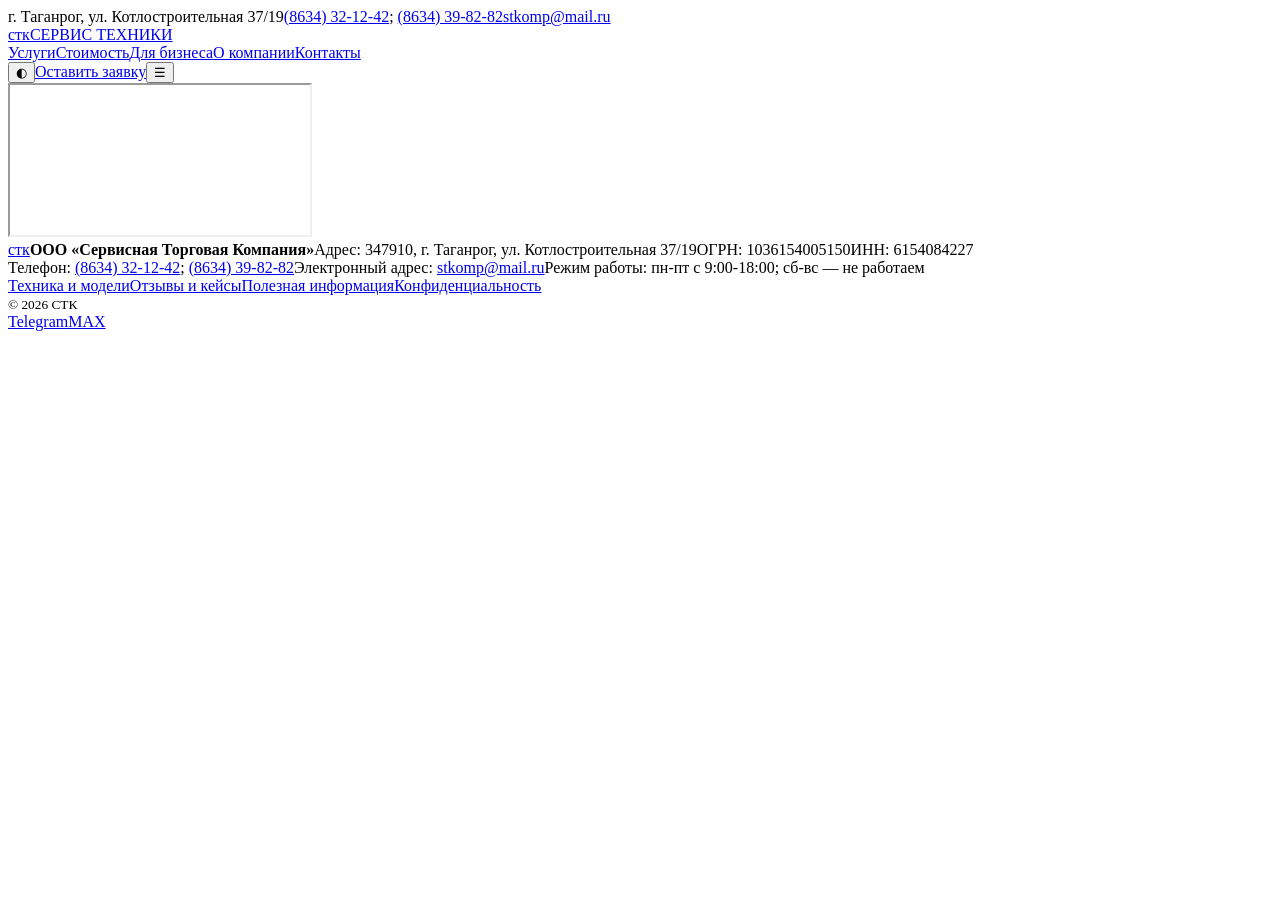
==== public/stk/main.html @ 88eaa66f "Changes" ====
<!doctype html>
<html lang="ru"><head><meta charset="UTF-8"><meta name="viewport" content="width=device-width, initial-scale=1"><meta name="description" content="СТК — ремонт оргтехники, заправка картриджей и обслуживание кассовой техники. Подготовьте заявку на сервис для дома или бизнеса."><meta name="theme-color" content="#101311"><title>СТК — техника в рабочем ритме</title><link rel="stylesheet" href="/stk/styles.css"><script defer src="/stk/app.js"></script></head><body>
<div class="topbar"><span>г. Таганрог, ул. Котлостроительная 37/19</span><span><a href="tel:+78634321242">(8634) 32-12-42</a>; <a href="tel:+78634398282">(8634) 39-82-82</a></span><a href="mailto:stkomp@mail.ru">stkomp@mail.ru</a></div><header><a class="logo" href="#home" aria-label="СТК — главная"><span class="logomark">с<span>т</span>к</span><span class="logo-caption">СЕРВИС ТЕХНИКИ</span></a><nav aria-label="Основная навигация"><a href="#services">Услуги</a><a href="#prices">Стоимость</a><a href="#business">Для бизнеса</a><a href="#about">О компании</a><a href="#contacts">Контакты</a></nav><div class="header-actions"><button class="theme" aria-label="Переключить тему">◐</button><a class="button small" href="#request">Оставить заявку</a><button class="menu" aria-label="Открыть меню" aria-expanded="false">☰</button></div></header>
<main id="content"></main>
<section class="map-block"><iframe title="СТК на Яндекс Картах" src="https://yandex.ru/map-widget/v1/?ll=38.891038%2C47.250168&z=17&pt=38.891038%2C47.250168%2Cpm2rdl" loading="lazy" allowfullscreen></iframe></section>
<footer><div class="company"><a class="logo" href="#home"><span class="logomark">с<span>т</span>к</span></a><strong>ООО «Сервисная Торговая Компания»</strong><span>Адрес: 347910, г. Таганрог, ул. Котлостроительная 37/19</span><span>ОГРН: 1036154005150</span><span>ИНН: 6154084227</span></div><div><span>Телефон: <a href="tel:+78634321242">(8634) 32-12-42</a>; <a href="tel:+78634398282">(8634) 39-82-82</a></span><span>Электронный адрес: <a href="mailto:stkomp@mail.ru">stkomp@mail.ru</a></span><span>Режим работы: пн-пт с 9:00-18:00; сб-вс — не работаем</span></div><div><a href="#equipment">Техника и модели</a><a href="#cases">Отзывы и кейсы</a><a href="#guide">Полезная информация</a><a href="#privacy">Конфиденциальность</a></div><small>© 2026 СТК</small></footer>
<div class="messengers"><a href="https://t.me/+78634321242" target="_blank" rel="noopener" aria-label="Написать в Telegram">Telegram</a><a href="https://max.ru/" target="_blank" rel="noopener" aria-label="Написать в MAX">MAX</a></div>
<div class="toast" role="status"></div><script defer src="/stk/enhancements.js"></script>
<link rel="stylesheet" href="/stk/extras.css"></body></html>
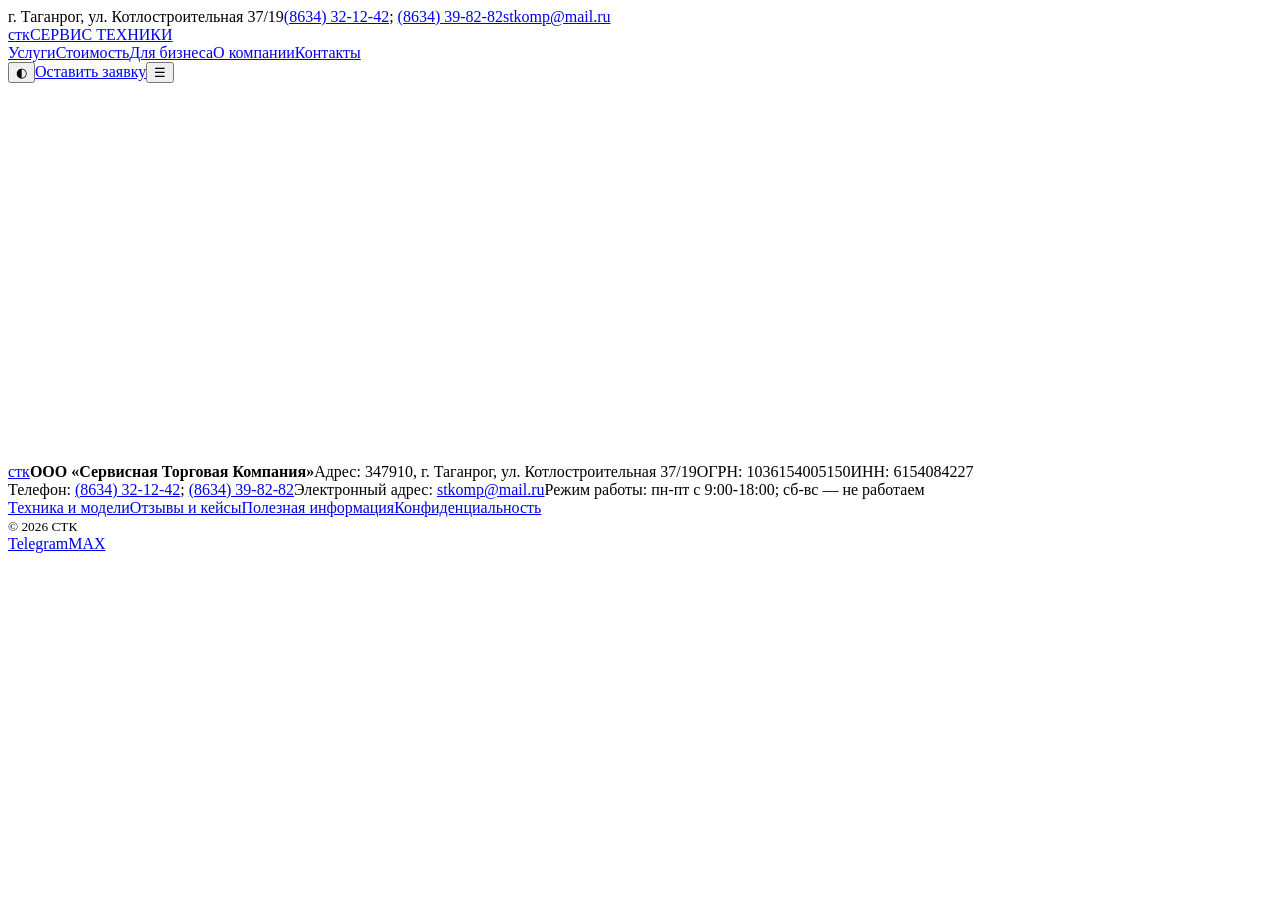
==== commit 9543e2c6: "Changes" ====
--- a/public/stk/main.html
+++ b/public/stk/main.html
@@ -2,8 +2,12 @@
 <html lang="ru"><head><meta charset="UTF-8"><meta name="viewport" content="width=device-width, initial-scale=1"><meta name="description" content="СТК — ремонт оргтехники, заправка картриджей и обслуживание кассовой техники. Подготовьте заявку на сервис для дома или бизнеса."><meta name="theme-color" content="#101311"><title>СТК — техника в рабочем ритме</title><link rel="stylesheet" href="/stk/styles.css"><script defer src="/stk/app.js"></script></head><body>
 <div class="topbar"><span>г. Таганрог, ул. Котлостроительная 37/19</span><span><a href="tel:+78634321242">(8634) 32-12-42</a>; <a href="tel:+78634398282">(8634) 39-82-82</a></span><a href="mailto:stkomp@mail.ru">stkomp@mail.ru</a></div><header><a class="logo" href="#home" aria-label="СТК — главная"><span class="logomark">с<span>т</span>к</span><span class="logo-caption">СЕРВИС ТЕХНИКИ</span></a><nav aria-label="Основная навигация"><a href="#services">Услуги</a><a href="#prices">Стоимость</a><a href="#business">Для бизнеса</a><a href="#about">О компании</a><a href="#contacts">Контакты</a></nav><div class="header-actions"><button class="theme" aria-label="Переключить тему">◐</button><a class="button small" href="#request">Оставить заявку</a><button class="menu" aria-label="Открыть меню" aria-expanded="false">☰</button></div></header>
 <main id="content"></main>
-<section class="map-block"><iframe title="СТК на Яндекс Картах" src="https://yandex.ru/map-widget/v1/?ll=38.891038%2C47.250168&z=17&pt=38.891038%2C47.250168%2Cpm2rdl" loading="lazy" allowfullscreen></iframe></section>
+<section class="map-block"><div id="ymap" style="width:100%;height:380px" role="img" aria-label="СТК на Яндекс Картах"></div></section>
 <footer><div class="company"><a class="logo" href="#home"><span class="logomark">с<span>т</span>к</span></a><strong>ООО «Сервисная Торговая Компания»</strong><span>Адрес: 347910, г. Таганрог, ул. Котлостроительная 37/19</span><span>ОГРН: 1036154005150</span><span>ИНН: 6154084227</span></div><div><span>Телефон: <a href="tel:+78634321242">(8634) 32-12-42</a>; <a href="tel:+78634398282">(8634) 39-82-82</a></span><span>Электронный адрес: <a href="mailto:stkomp@mail.ru">stkomp@mail.ru</a></span><span>Режим работы: пн-пт с 9:00-18:00; сб-вс — не работаем</span></div><div><a href="#equipment">Техника и модели</a><a href="#cases">Отзывы и кейсы</a><a href="#guide">Полезная информация</a><a href="#privacy">Конфиденциальность</a></div><small>© 2026 СТК</small></footer>
 <div class="messengers"><a href="https://t.me/+78634321242" target="_blank" rel="noopener" aria-label="Написать в Telegram">Telegram</a><a href="https://max.ru/" target="_blank" rel="noopener" aria-label="Написать в MAX">MAX</a></div>
 <div class="toast" role="status"></div><script defer src="/stk/enhancements.js"></script>
-<link rel="stylesheet" href="/stk/extras.css"></body></html>
+<link rel="stylesheet" href="/stk/extras.css"><script src="https://api-maps.yandex.ru/2.1/?lang=ru_RU"></script><script>
+ymaps.ready(function(){var c=[47.250168,38.891038];var m=new ymaps.Map("ymap",{center:c,zoom:17,controls:["zoomControl","fullscreenControl"]});m.behaviors.disable("scrollZoom");
+var svg='<svg xmlns="http://www.w3.org/2000/svg" viewBox="0 0 24 34" width="44" height="62"><path d="M12 0C5.4 0 0 5.3 0 11.9 0 20.8 12 34 12 34s12-13.2 12-22.1C24 5.3 18.6 0 12 0z" fill="#fc3f1d"/><circle cx="12" cy="12" r="4.6" fill="#fff"/></svg>';
+m.geoObjects.add(new ymaps.Placemark(c,{hintContent:"СТК — Сервисная Торговая Компания",balloonContent:"<b>ООО «Сервисная Торговая Компания»</b><br>г. Таганрог, ул. Котлостроительная 37/19"},{iconLayout:"default#image",iconImageHref:"data:image/svg+xml;charset=utf-8,"+encodeURIComponent(svg),iconImageSize:[44,62],iconImageOffset:[-22,-62]}));});
+</script></body></html>
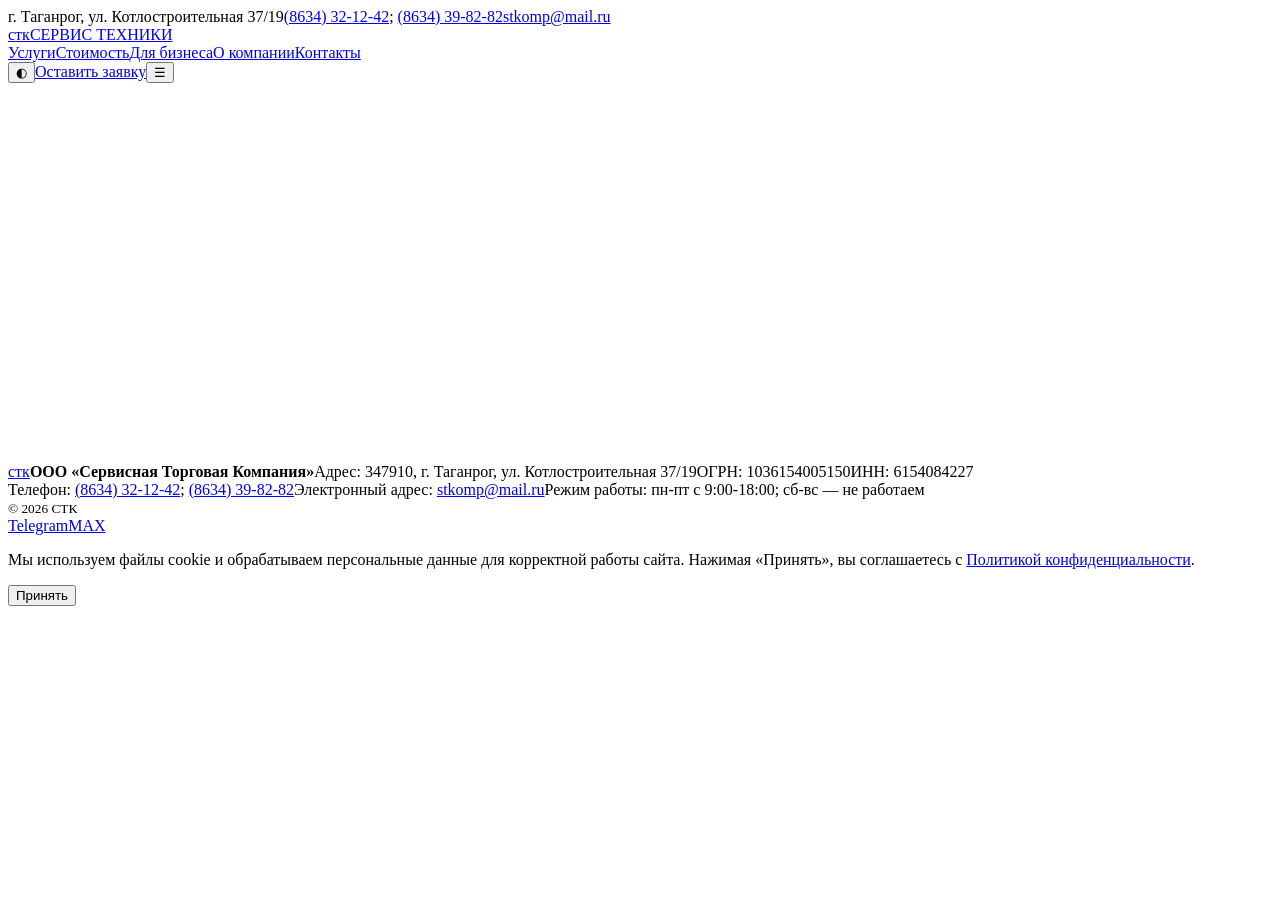
==== commit 1ce10e89: "Changes" ====
--- a/public/stk/main.html
+++ b/public/stk/main.html
@@ -3,11 +3,14 @@
 <div class="topbar"><span>г. Таганрог, ул. Котлостроительная 37/19</span><span><a href="tel:+78634321242">(8634) 32-12-42</a>; <a href="tel:+78634398282">(8634) 39-82-82</a></span><a href="mailto:stkomp@mail.ru">stkomp@mail.ru</a></div><header><a class="logo" href="#home" aria-label="СТК — главная"><span class="logomark">с<span>т</span>к</span><span class="logo-caption">СЕРВИС ТЕХНИКИ</span></a><nav aria-label="Основная навигация"><a href="#services">Услуги</a><a href="#prices">Стоимость</a><a href="#business">Для бизнеса</a><a href="#about">О компании</a><a href="#contacts">Контакты</a></nav><div class="header-actions"><button class="theme" aria-label="Переключить тему">◐</button><a class="button small" href="#request">Оставить заявку</a><button class="menu" aria-label="Открыть меню" aria-expanded="false">☰</button></div></header>
 <main id="content"></main>
 <section class="map-block"><div id="ymap" style="width:100%;height:380px" role="img" aria-label="СТК на Яндекс Картах"></div></section>
-<footer><div class="company"><a class="logo" href="#home"><span class="logomark">с<span>т</span>к</span></a><strong>ООО «Сервисная Торговая Компания»</strong><span>Адрес: 347910, г. Таганрог, ул. Котлостроительная 37/19</span><span>ОГРН: 1036154005150</span><span>ИНН: 6154084227</span></div><div><span>Телефон: <a href="tel:+78634321242">(8634) 32-12-42</a>; <a href="tel:+78634398282">(8634) 39-82-82</a></span><span>Электронный адрес: <a href="mailto:stkomp@mail.ru">stkomp@mail.ru</a></span><span>Режим работы: пн-пт с 9:00-18:00; сб-вс — не работаем</span></div><div><a href="#equipment">Техника и модели</a><a href="#cases">Отзывы и кейсы</a><a href="#guide">Полезная информация</a><a href="#privacy">Конфиденциальность</a></div><small>© 2026 СТК</small></footer>
+<footer><div class="company"><a class="logo" href="#home"><span class="logomark">с<span>т</span>к</span></a><strong>ООО «Сервисная Торговая Компания»</strong><span>Адрес: 347910, г. Таганрог, ул. Котлостроительная 37/19</span><span>ОГРН: 1036154005150</span><span>ИНН: 6154084227</span></div><div><span>Телефон: <a href="tel:+78634321242">(8634) 32-12-42</a>; <a href="tel:+78634398282">(8634) 39-82-82</a></span><span>Электронный адрес: <a href="mailto:stkomp@mail.ru">stkomp@mail.ru</a></span><span>Режим работы: пн-пт с 9:00-18:00; сб-вс — не работаем</span></div><small>© 2026 СТК</small></footer>
 <div class="messengers"><a href="https://t.me/+78634321242" target="_blank" rel="noopener" aria-label="Написать в Telegram">Telegram</a><a href="https://max.ru/" target="_blank" rel="noopener" aria-label="Написать в MAX">MAX</a></div>
-<div class="toast" role="status"></div><script defer src="/stk/enhancements.js"></script>
+<div class="toast" role="status"></div>
+<div class="cookie-banner" id="cookie-banner" role="dialog" aria-live="polite" aria-label="Уведомление об использовании cookies и обработке персональных данных" hidden><p>Мы используем файлы cookie и обрабатываем персональные данные для корректной работы сайта. Нажимая «Принять», вы соглашаетесь с <a href="#privacy">Политикой конфиденциальности</a>.</p><button class="button small" id="cookie-accept" type="button">Принять</button></div>
+<script>(function(){var KEY='stk-consent',YEAR=365*24*3600*1000;function accepted(){try{var v=JSON.parse(localStorage.getItem(KEY));return !!(v&&v.until>Date.now())}catch(e){return false}}var b=document.getElementById('cookie-banner');if(!b||accepted())return;b.hidden=false;document.getElementById('cookie-accept').addEventListener('click',function(){try{localStorage.setItem(KEY,JSON.stringify({until:Date.now()+YEAR}))}catch(e){}b.hidden=true})})();</script>
+<script defer src="/stk/enhancements.js"></script>
 <link rel="stylesheet" href="/stk/extras.css"><script src="https://api-maps.yandex.ru/2.1/?lang=ru_RU"></script><script>
-ymaps.ready(function(){var c=[47.250168,38.891038];var m=new ymaps.Map("ymap",{center:c,zoom:17,controls:["zoomControl","fullscreenControl"]});m.behaviors.disable("scrollZoom");
+ymaps.ready(function(){var c=[47.24985,38.89135];var m=new ymaps.Map("ymap",{center:[47.24985,38.8912],zoom:17,controls:["zoomControl","fullscreenControl"]});m.behaviors.disable("scrollZoom");
 var svg='<svg xmlns="http://www.w3.org/2000/svg" viewBox="0 0 24 34" width="44" height="62"><path d="M12 0C5.4 0 0 5.3 0 11.9 0 20.8 12 34 12 34s12-13.2 12-22.1C24 5.3 18.6 0 12 0z" fill="#fc3f1d"/><circle cx="12" cy="12" r="4.6" fill="#fff"/></svg>';
 m.geoObjects.add(new ymaps.Placemark(c,{hintContent:"СТК — Сервисная Торговая Компания",balloonContent:"<b>ООО «Сервисная Торговая Компания»</b><br>г. Таганрог, ул. Котлостроительная 37/19"},{iconLayout:"default#image",iconImageHref:"data:image/svg+xml;charset=utf-8,"+encodeURIComponent(svg),iconImageSize:[44,62],iconImageOffset:[-22,-62]}));});
 </script></body></html>
